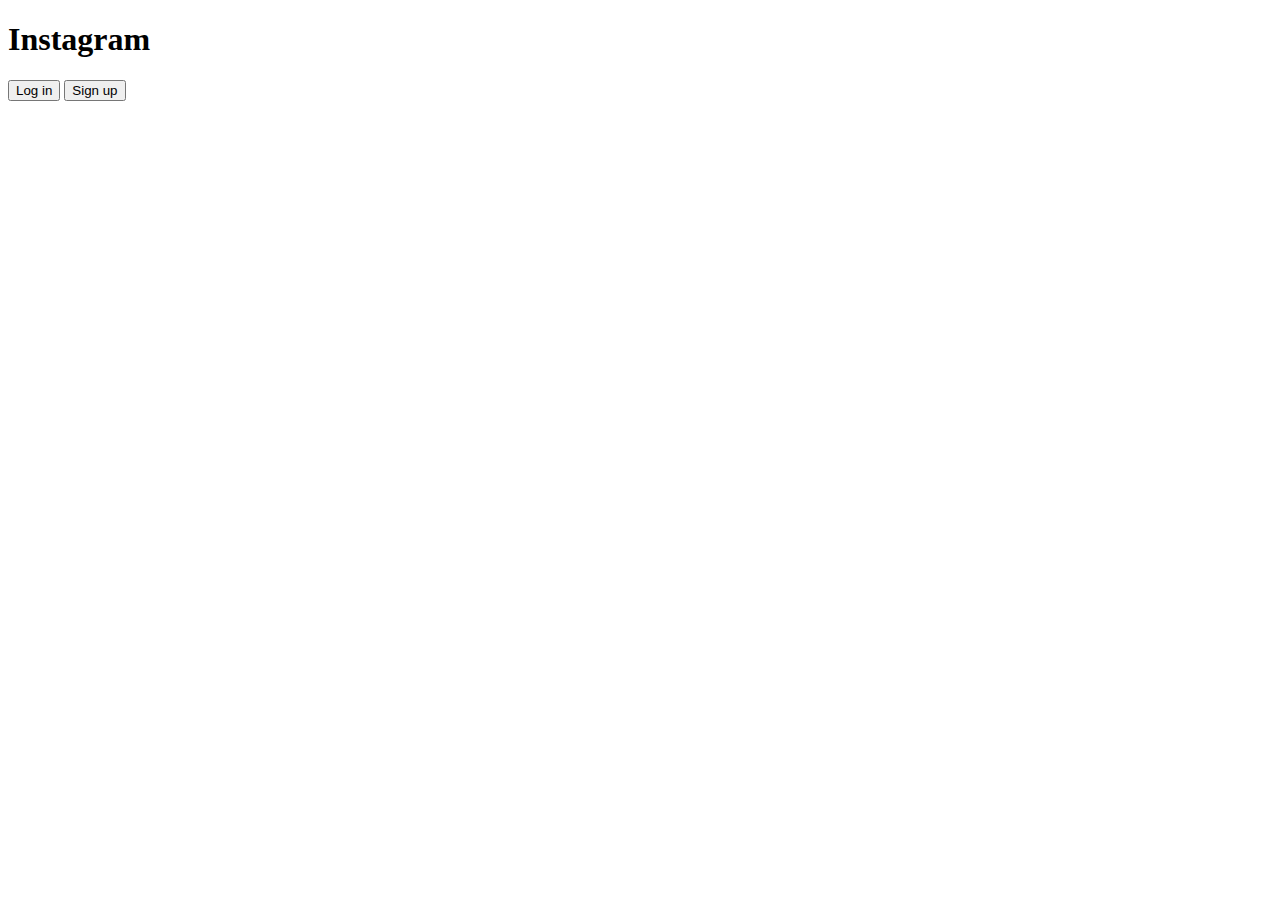
==== index.html @ 9d658bb3 "add header to index.html" ====
<!DOCTYPE html>
<html lang="en">
<head>
    <meta charset="UTF-8">
    <meta name="viewport" content="width=device-width, initial-scale=1.0">
    <title>Instagram</title>
</head>
<body>
    <header>
        <h1>Instagram</h1>
            <nav>
                <button>Log in</button>
                <button>Sign up</button>
            </nav>
    </header>
</body>
</html>
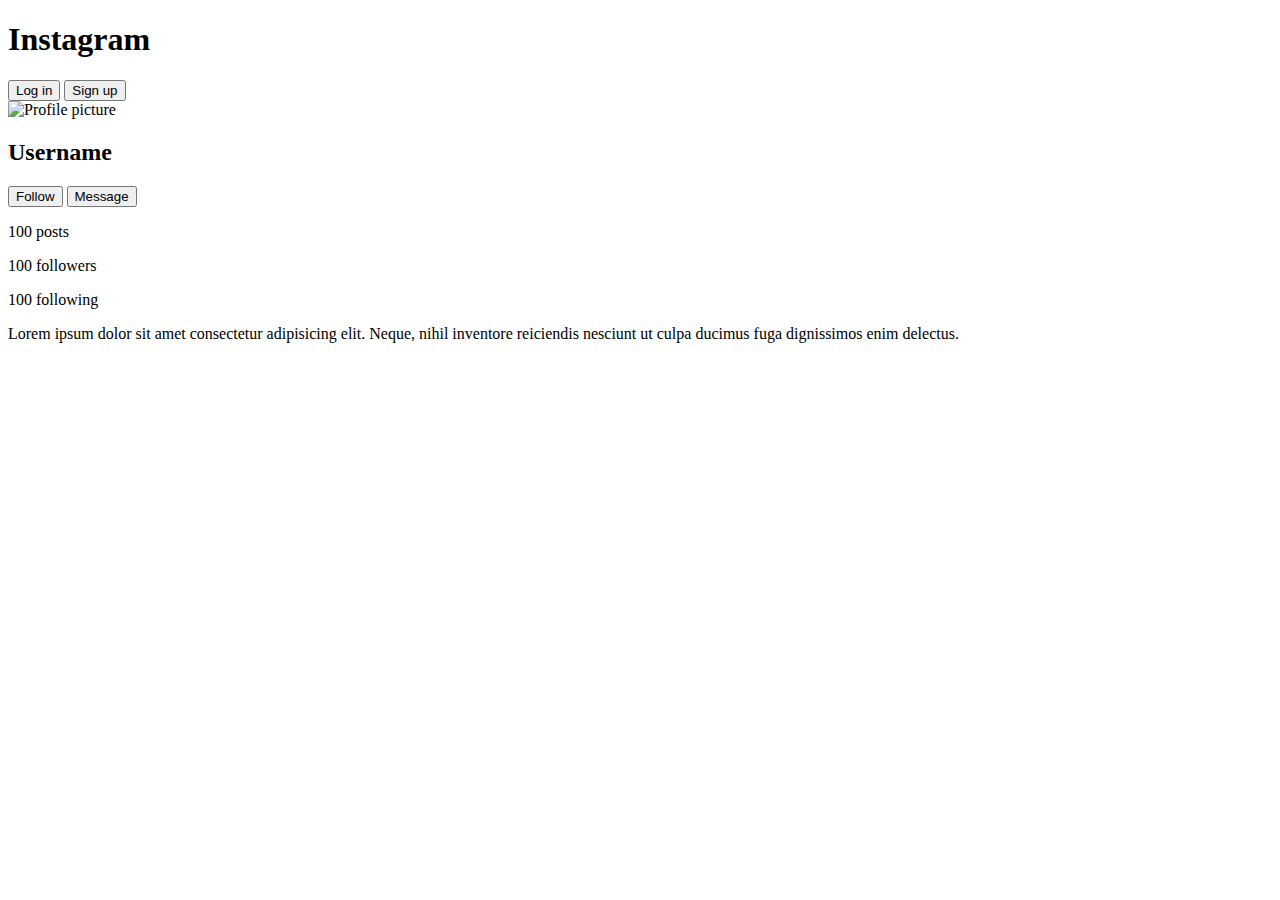
==== commit deebf3cd: "added information section" ====
--- a/index.html
+++ b/index.html
@@ -13,5 +13,19 @@
                 <button>Sign up</button>
             </nav>
     </header>
+    <section class= "information">
+        <div class= "profile-picture">
+            <img scr= "" alt= "Profile picture">
+        </div>
+        <div class= "User-information">
+            <h2>Username</h2>
+            <button>Follow</button>
+            <button>Message</button>
+            <p> 100 posts </p>
+            <p> 100 followers </p>
+            <p> 100 following </p>
+            <p>Lorem ipsum dolor sit amet consectetur adipisicing elit. Neque, nihil inventore reiciendis nesciunt ut culpa ducimus fuga dignissimos enim delectus.</p>
+        </div>
+    </section>        
 </body>
-</html>+</html>
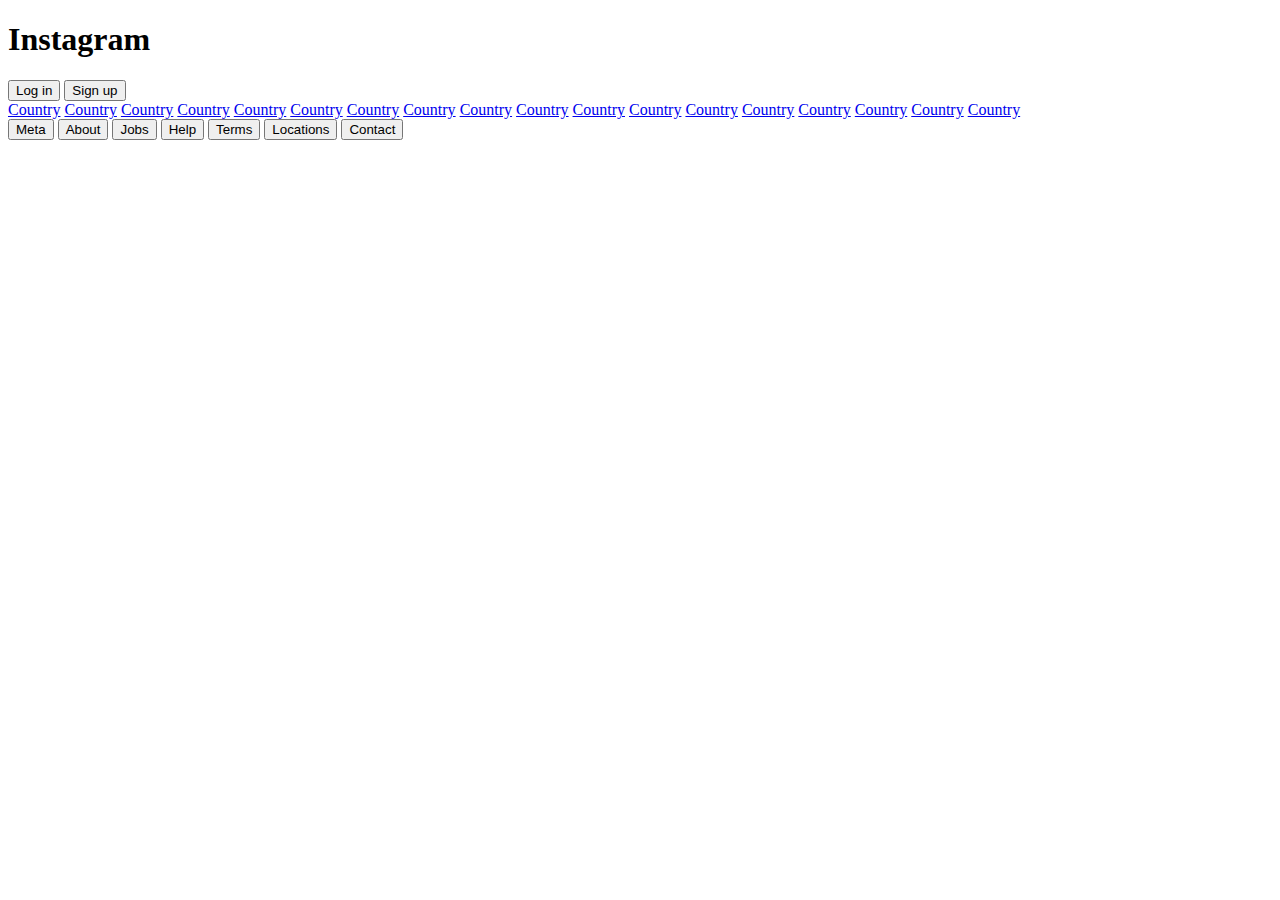
==== commit b33afc5d: "finish second webpage extension" ====
--- a/index.html
+++ b/index.html
@@ -13,19 +13,36 @@
                 <button>Sign up</button>
             </nav>
     </header>
-    <section class= "information">
-        <div class= "profile-picture">
-            <img scr= "" alt= "Profile picture">
-        </div>
-        <div class= "User-information">
-            <h2>Username</h2>
-            <button>Follow</button>
-            <button>Message</button>
-            <p> 100 posts </p>
-            <p> 100 followers </p>
-            <p> 100 following </p>
-            <p>Lorem ipsum dolor sit amet consectetur adipisicing elit. Neque, nihil inventore reiciendis nesciunt ut culpa ducimus fuga dignissimos enim delectus.</p>
-        </div>
-    </section>        
+    <main>
+    <section class = "locations">
+        <a href="#">Country</a>
+        <a href="#">Country</a>
+        <a href="#">Country</a>
+        <a href="#">Country</a>
+        <a href="#">Country</a>
+        <a href="#">Country</a>
+        <a href="#">Country</a>
+        <a href="#">Country</a>
+        <a href="#">Country</a>
+        <a href="#">Country</a>
+        <a href="#">Country</a>
+        <a href="#">Country</a>
+        <a href="#">Country</a>
+        <a href="#">Country</a>
+        <a href="#">Country</a>
+        <a href="#">Country</a>
+        <a href="#">Country</a>
+        <a href="#">Country</a>
+    </section>
+    </main>
+    <footer>
+        <button>Meta</button>
+        <button>About</button>
+        <button>Jobs</button>
+        <button>Help</button>
+        <button>Terms</button>
+        <button>Locations</button>
+        <button>Contact</button>
+    </footer>     
 </body>
 </html>
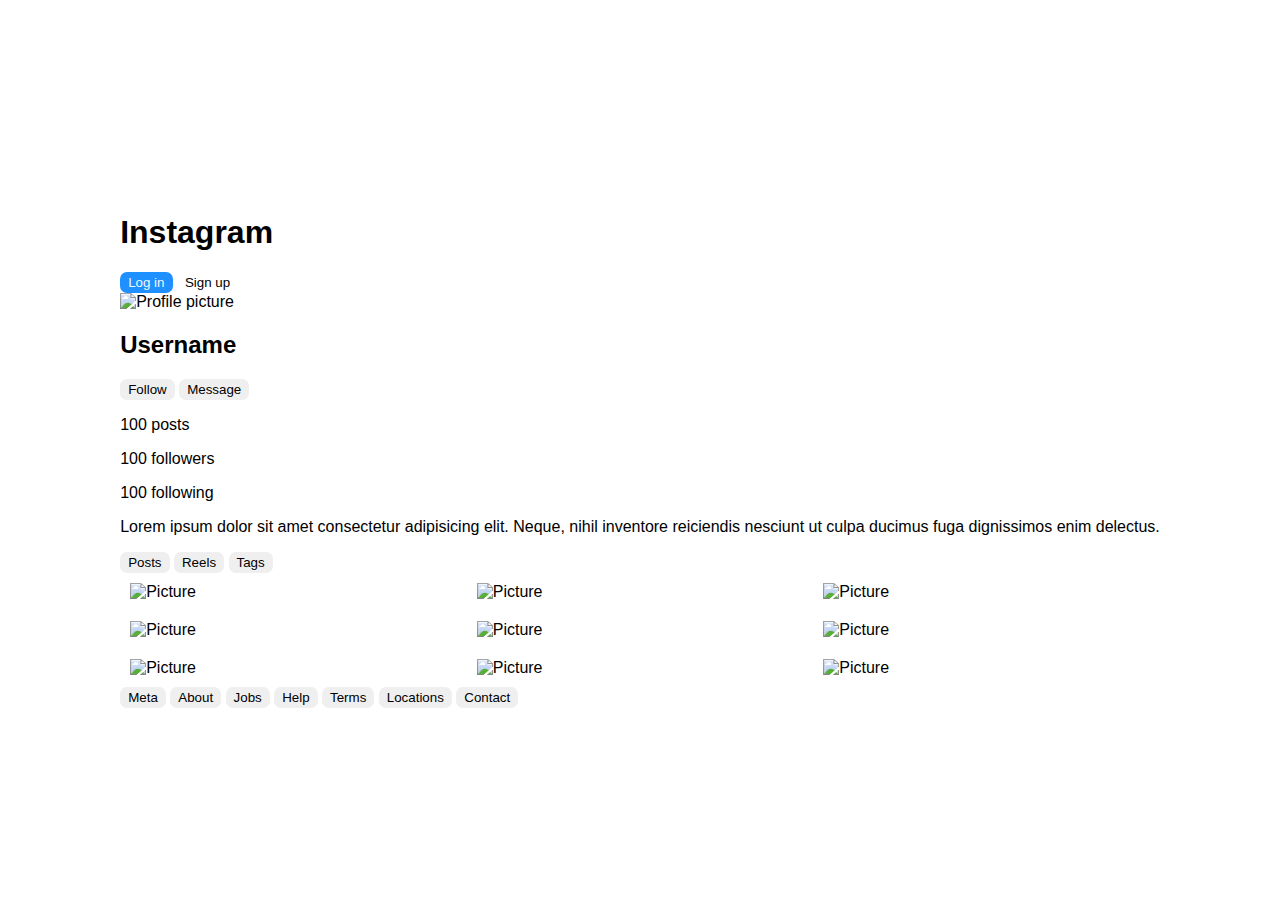
==== commit 8482f95d: "add styling to buttons" ====
--- a/index.html
+++ b/index.html
@@ -4,35 +4,50 @@
     <meta charset="UTF-8">
     <meta name="viewport" content="width=device-width, initial-scale=1.0">
     <title>Instagram</title>
+    <link rel="stylesheet" href="style.css">
 </head>
 <body>
     <header>
         <h1>Instagram</h1>
             <nav>
-                <button>Log in</button>
-                <button>Sign up</button>
+                <button id="log-in">Log in</button>
+                <button id="sign-up">Sign up</button>
             </nav>
     </header>
     <main>
-    <section class = "locations">
-        <a href="#">Country</a>
-        <a href="#">Country</a>
-        <a href="#">Country</a>
-        <a href="#">Country</a>
-        <a href="#">Country</a>
-        <a href="#">Country</a>
-        <a href="#">Country</a>
-        <a href="#">Country</a>
-        <a href="#">Country</a>
-        <a href="#">Country</a>
-        <a href="#">Country</a>
-        <a href="#">Country</a>
-        <a href="#">Country</a>
-        <a href="#">Country</a>
-        <a href="#">Country</a>
-        <a href="#">Country</a>
-        <a href="#">Country</a>
-        <a href="#">Country</a>
+    <section class= "information">
+        <div class= "profile-picture">
+            <img scr= "" alt= "Profile picture">
+        </div>
+        <div class= "User-information">
+            <h2>Username</h2>
+            <button>Follow</button>
+            <button>Message</button>
+            <p> 100 posts </p>
+            <p> 100 followers </p>
+            <p> 100 following </p>
+            <p>Lorem ipsum dolor sit amet consectetur adipisicing elit. Neque, nihil inventore reiciendis nesciunt ut culpa ducimus fuga dignissimos enim delectus.</p>
+        </div>
+    </section>
+    <section class = "posts-reels-tags">
+        <nav>
+            <button>Posts</button>
+            <button>Reels</button>
+            <button>Tags</button>
+        </nav>
+    </section> 
+    <section>
+        <div class="pictures">
+            <img src= "https://picsum.photos/300/300" alt= "Picture">
+            <img src= "https://picsum.photos/300/300" alt= "Picture">
+            <img src= "https://picsum.photos/300/300" alt= "Picture">
+            <img src= "https://picsum.photos/300/300" alt= "Picture">
+            <img src= "https://picsum.photos/300/300" alt= "Picture">
+            <img src= "https://picsum.photos/300/300" alt= "Picture">
+            <img src= "https://picsum.photos/300/300" alt= "Picture">
+            <img src= "https://picsum.photos/300/300" alt= "Picture">
+            <img src= "https://picsum.photos/300/300" alt= "Picture">
+        </div>    
     </section>
     </main>
     <footer>
--- a/style.css
+++ b/style.css
@@ -0,0 +1,39 @@
+html, body {
+    height: 100%;
+}
+
+html {
+    display: table;
+    margin: auto;
+}
+
+body {
+    display: table-cell;
+    vertical-align: middle;
+    font-family: 'Gill Sans', 'Gill Sans MT', Calibri, 'Trebuchet MS', sans-serif;
+}
+
+.pictures {
+    display: grid;
+    grid-template-columns: 1fr 1fr 1fr;
+}
+
+.pictures > img {
+    padding: 10px;
+}
+
+button{
+    border-radius: 7px;
+    font-family: 'Gill Sans', 'Gill Sans MT', Calibri, 'Trebuchet MS', sans-serif;
+    border-color: transparent;
+}
+
+#log-in{
+    background-color: dodgerblue;
+    color: aliceblue;
+}
+
+#sign-up{
+    background-color: transparent;
+
+}